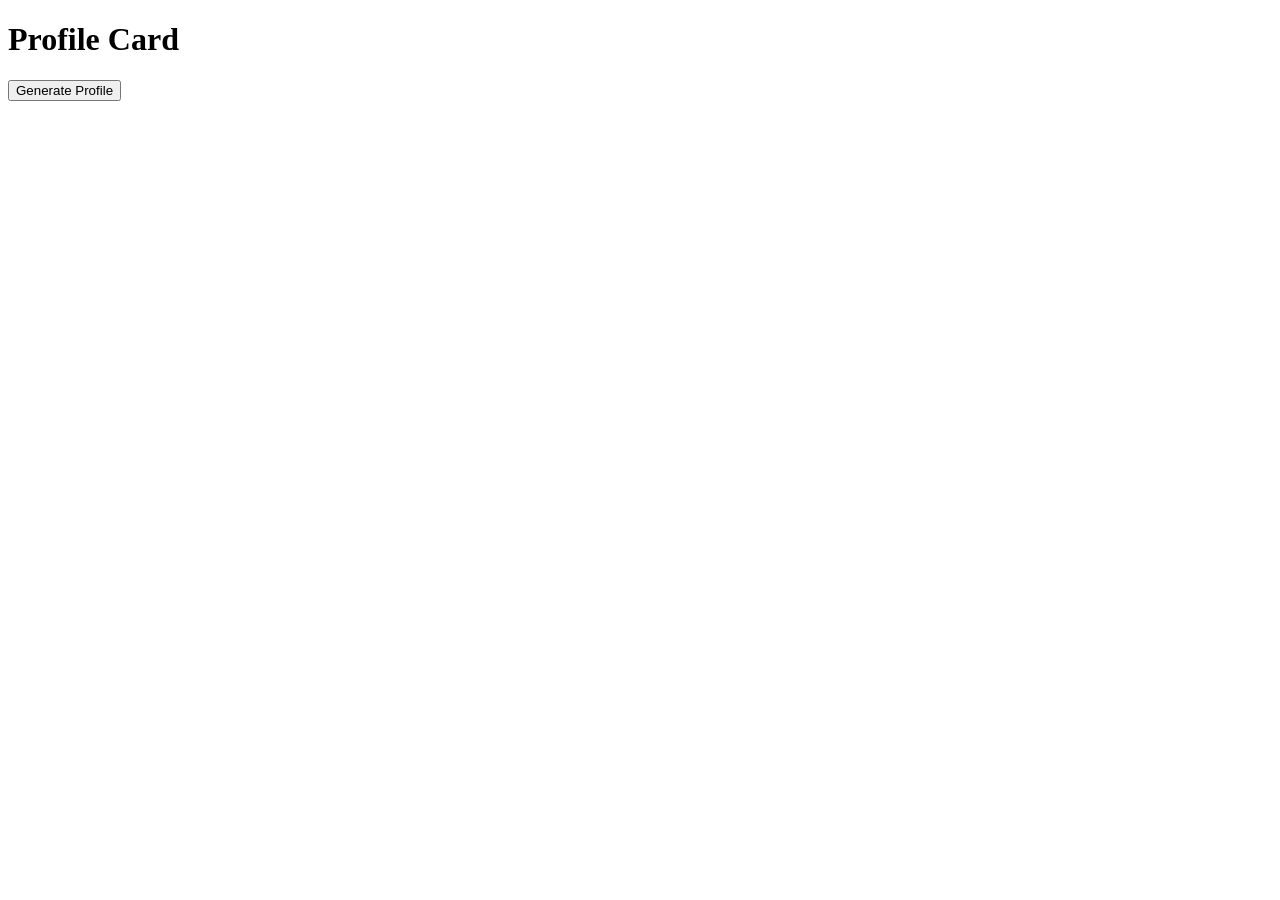
==== api.html @ 6b817bd2 "Add files via upload" ====
<!DOCTYPE html>
<html lang="en">
<head>
    <meta charset="UTF-8">
    <meta name="viewport" content="width=device-width, initial-scale=1.0">
    <title>API</title>
</head>
<body>
    <h1>Profile Card</h1>
    <script>
        const site = 'https://randomuser.me/api/'
        let img = document.createElement('img');

        let bttn = document.createElement('button');
        bttn.type = 'button';
        bttn.textContent = 'Generate Profile';


        let form = document.createElement('form');
        form.action = '#';

        form.appendChild(bttn);
        document.body.appendChild(form);
        const getInfo =  async()=>{
            try{
                let result = await fetch(site);
                result = await result.json();
                
                
            }catch{(reason)=>console.log(reason);}
        }
        bttn.addEventListener('click', getInfo);
    </script>
</body>
</html>
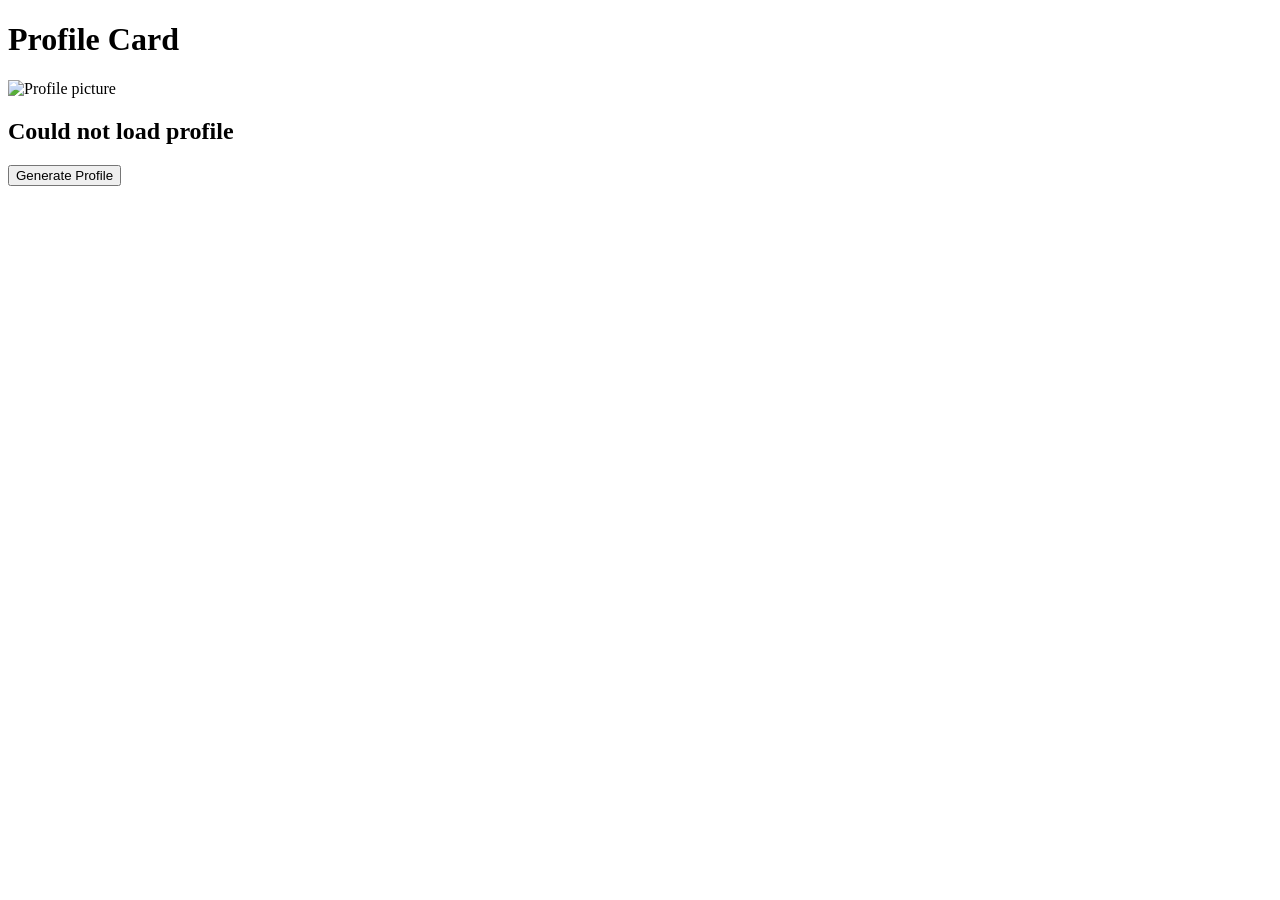
==== commit 34d92b6a: "Add files via upload" ====
--- a/api.html
+++ b/api.html
@@ -7,29 +7,43 @@
 </head>
 <body>
     <h1>Profile Card</h1>
-    <script>
-        const site = 'https://randomuser.me/api/'
-        let img = document.createElement('img');
 
-        let bttn = document.createElement('button');
-        bttn.type = 'button';
-        bttn.textContent = 'Generate Profile';
+    <img id="pic" alt="Profile picture">
+    <h2 id="name">Loading</h2>
+    <p id="email"></p>
+    <p id="phone"></p>
 
 
-        let form = document.createElement('form');
-        form.action = '#';
+    <button type="button" id="generate">Generate Profile</button>
+    <script>
+        const site = 'https://randomuser.me/api/';
 
-        form.appendChild(bttn);
-        document.body.appendChild(form);
-        const getInfo =  async()=>{
-            try{
-                let result = await fetch(site);
-                result = await result.json();
-                
-                
-            }catch{(reason)=>console.log(reason);}
-        }
+        const pic    = document.getElementById('pic');
+        const nameEl = document.getElementById('name');
+        const email  = document.getElementById('email');
+        const phone  = document.getElementById('phone');
+        const bttn   = document.getElementById('generate');
+
+        const getInfo = async () => {
+            try {
+                const response = await fetch(site);
+                if (!response.ok) {
+                    throw new Error(`HTTP error: ${response.status}`);
+                }
+                const data = await response.json();
+                const user = data.results[0];
+
+                pic.src = user.picture.large;
+                nameEl.textContent = `${user.name.title} ${user.name.first} ${user.name.last}`;
+                email.textContent = `Email: ${user.email}`;
+                phone.textContent = `Phone: ${user.phone}`;
+            } catch (error) {
+                console.log(error);
+                nameEl.textContent = 'Could not load profile';
+            }
+        };
         bttn.addEventListener('click', getInfo);
+        getInfo();
     </script>
 </body>
 </html>
